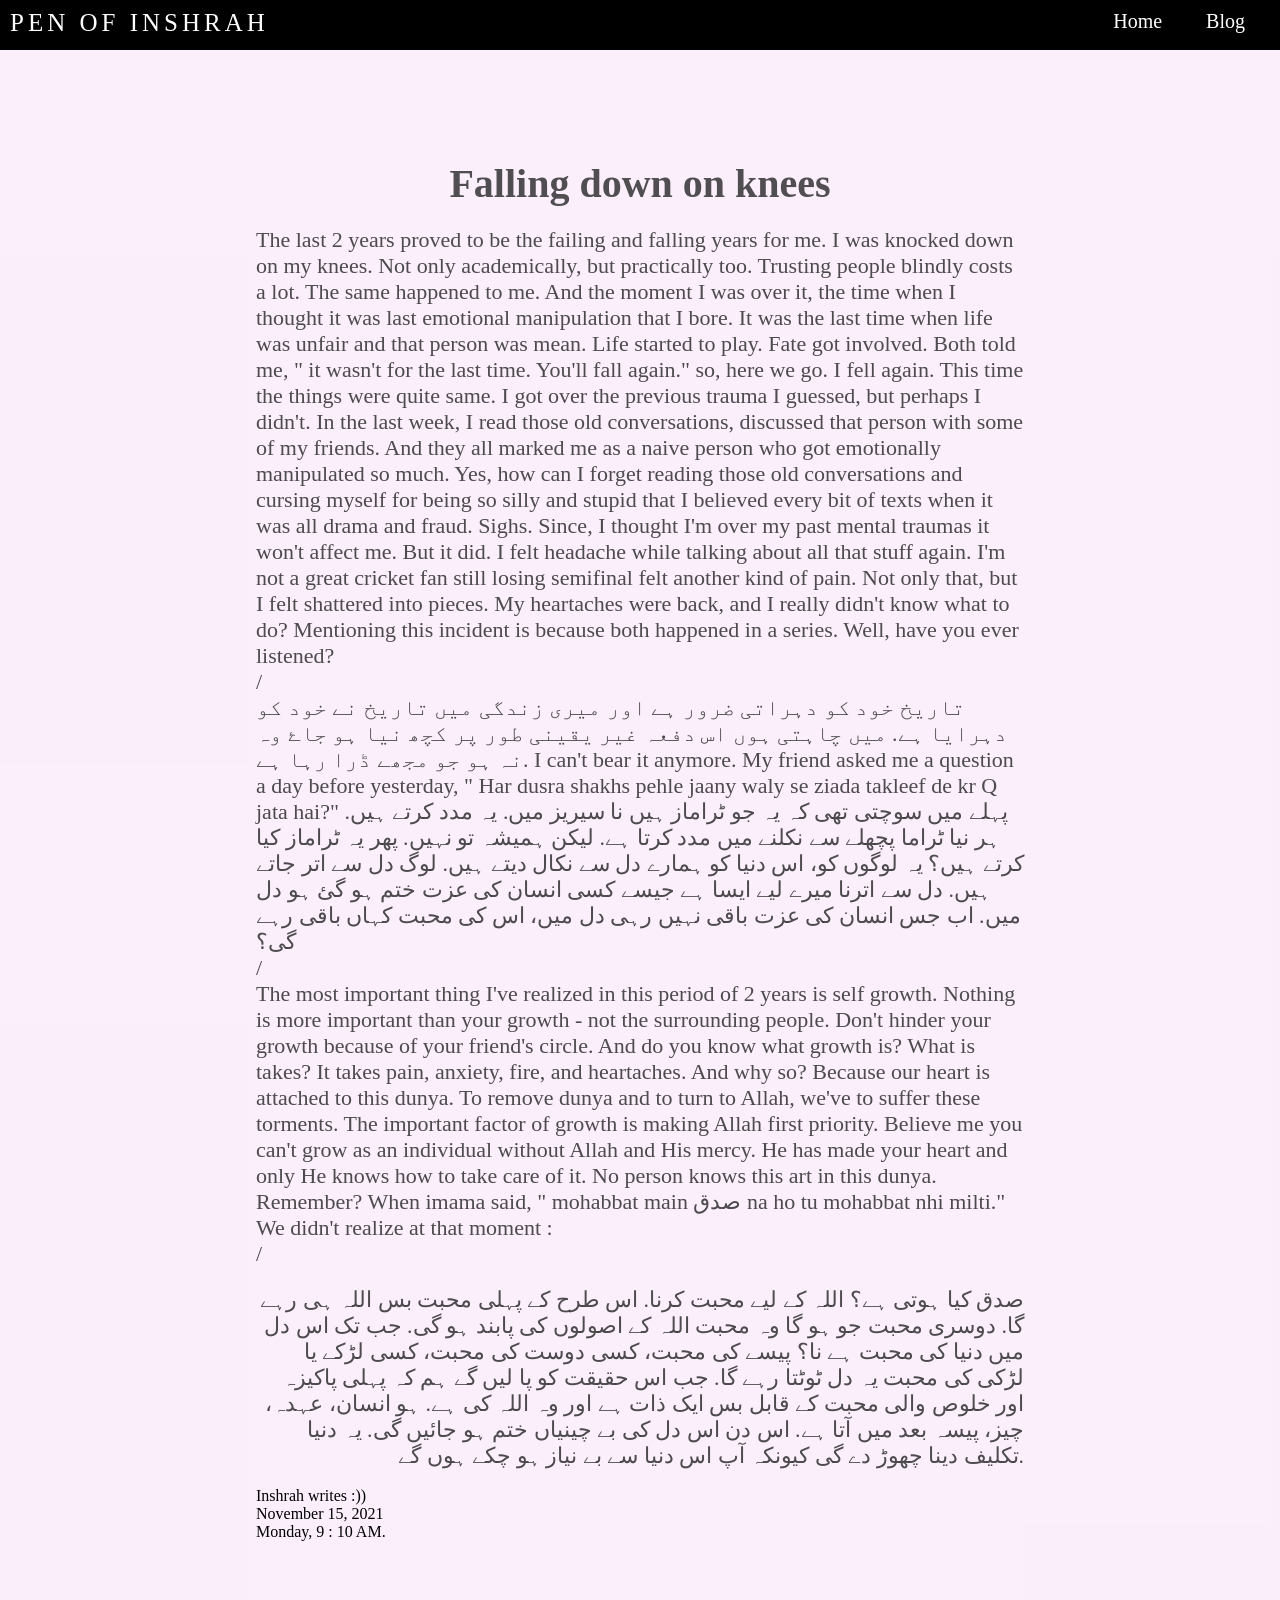
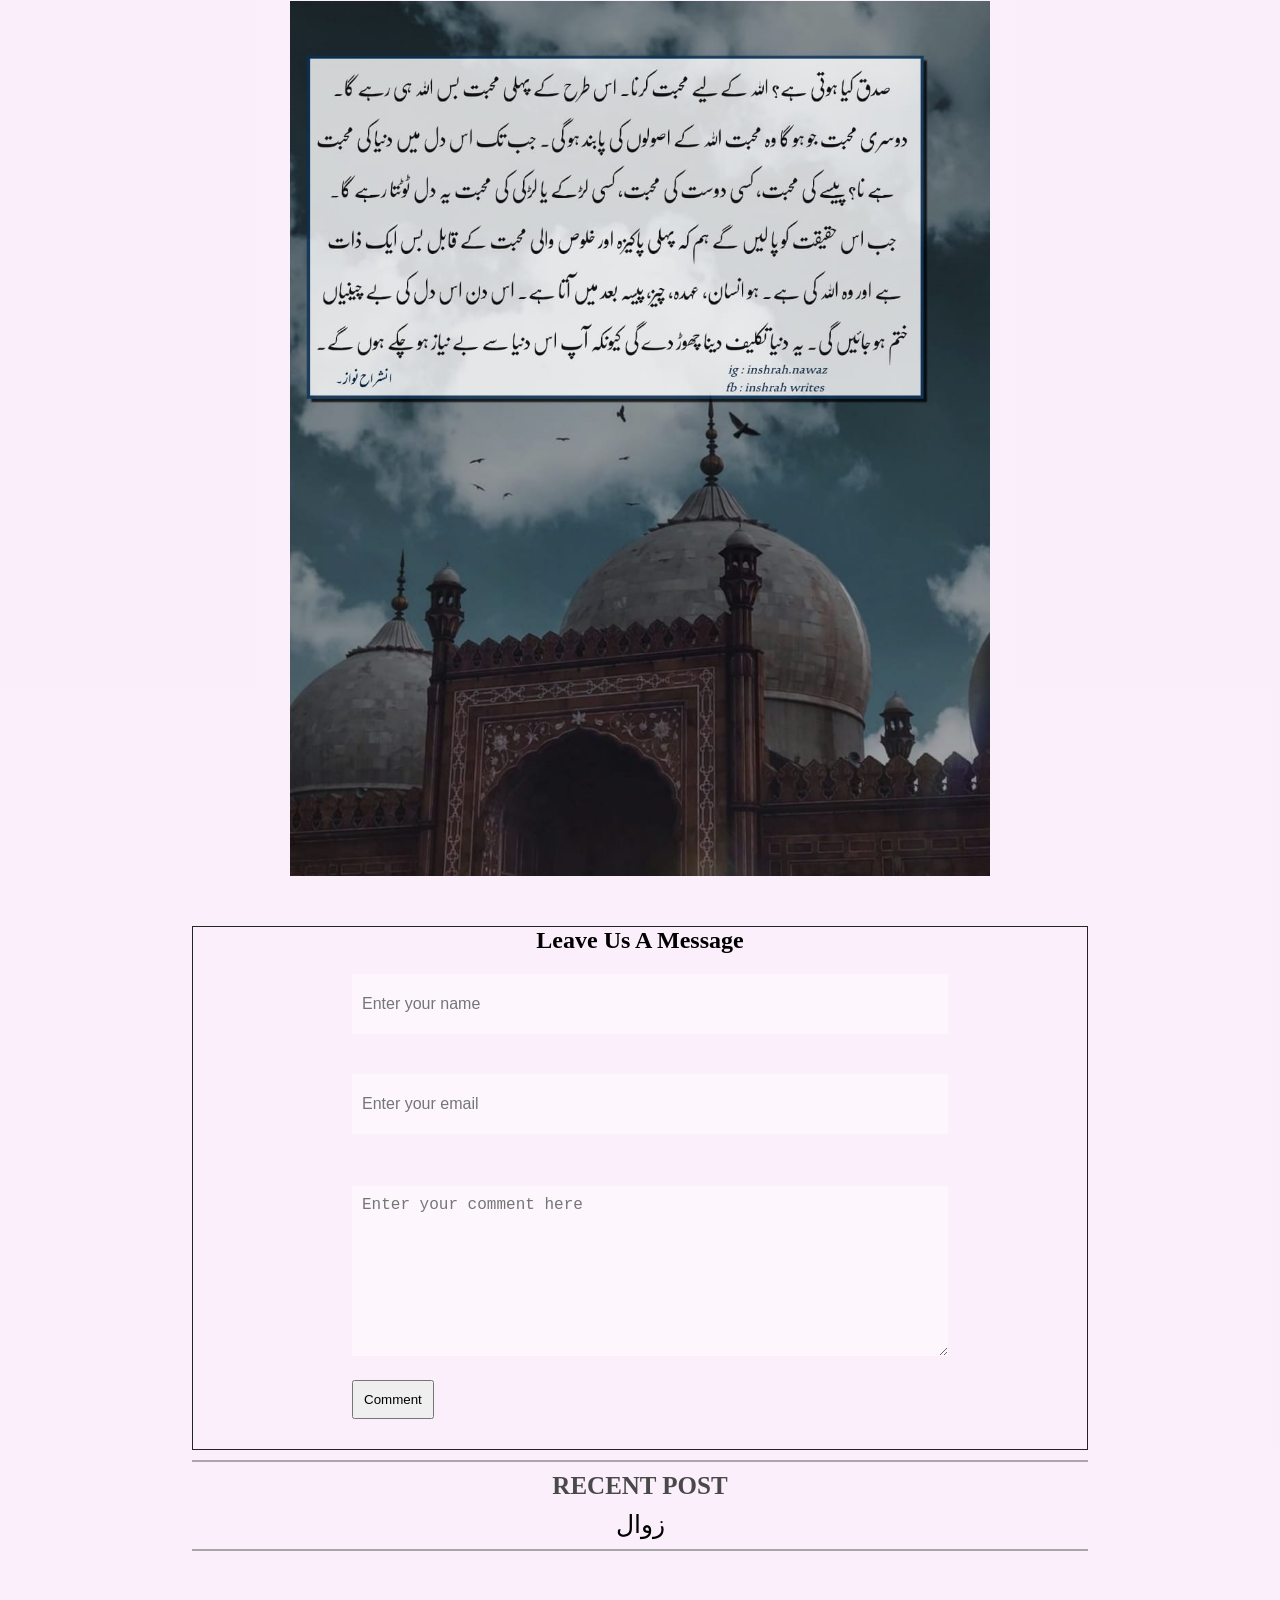
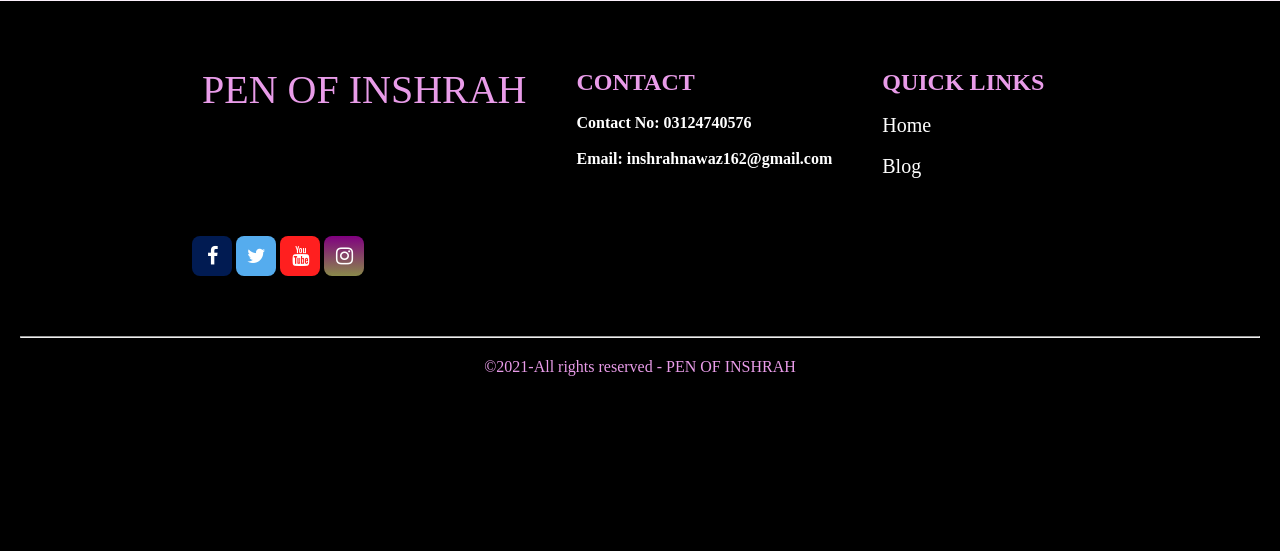
==== alfaz.html @ 0c7ae0ab "inshrah" ====
<!DOCTYPE html>
<html lang="en">
<head>
    <meta charset="UTF-8">
    <meta name="viewport" content="width=device-width, initial-scale=1.0">
    <link rel="stylesheet" href="alfaz.css">
    <link rel="stylesheet" href="https://cdnjs.cloudflare.com/ajax/libs/font-awesome/4.7.0/css/font-awesome.min.css">
    <title>Alfaz | PEN OF INSHRAH</title>
</head>
<body>
    <section class="header">
        <nav>
            <div class="header-text">
                PEN OF INSHRAH
            </div>
            
           
            <div class="navigation" id ="navigation">
                <div class="crosses" onclick="hidemenu()">
                    <div class="cross1"></div>
                    <div class="cross2"></div>
                </div>
                <ul>
                    <li><a href="home.html">Home</a></li>
                    <li><a href="blog.html">Blog</a></li>
                </ul>
            </div>
            <div class="menu" onclick="showmenu()">
                <div class="line1"></div>
                <div class="line2"></div>
                <div class="line3"></div>
            </div>
        </nav>
    </section>
    <section class="page">
        <h1>
            Falling down on knees
        </h1>
        <p>The last 2 years proved to be the failing and falling years for me. I was knocked down on my knees. Not only academically, but practically too. Trusting people blindly costs a lot. The same happened to me. And the moment I was over it, the time when I thought it was last emotional manipulation that I bore. It was the last time when life was unfair and that person was mean. Life started to play. Fate got involved. Both told me, " it wasn't for the last time. You'll fall again." so, here we go. I fell again. This time the things were quite same. I got over the previous trauma I guessed, but perhaps I didn't. In the last week, I read those old conversations, discussed that person with some of my friends. And they all marked me as a naive person who got emotionally manipulated so much. Yes, how can I forget reading those old conversations and cursing myself for being so silly and stupid that I believed every bit of texts when it was all drama and fraud. Sighs. Since, I thought I'm over my past mental traumas it won't affect me. But it did. I felt headache while talking about all that stuff again. I'm not a great cricket fan still losing semifinal felt another kind of pain. Not only that, but I felt shattered into pieces. My heartaches were back, and I really didn't know what to do? Mentioning this incident is because both happened in a series. Well, have you ever listened?
            <br>/<br>
            تاریخ خود کو دہراتی ضرور ہے اور میری زندگی میں تاریخ نے خود کو دہرایا ہے. میں چاہتی ہوں اس دفعہ غیر یقینی طور پر کچھ نیا ہو جاۓ وہ نہ ہو جو مجھے ڈرا رہا ہے. 
            I can't bear it anymore. 
            My friend asked me a question a day before yesterday, " Har dusra shakhs pehle jaany waly se ziada takleef de kr Q jata hai?" 
            
            پہلے میں سوچتی تھی کہ یہ جو ٹراماز ہیں نا سیریز میں. یہ مدد کرتے ہیں. ہر نیا ٹراما پچھلے سے نکلنے میں مدد کرتا ہے. لیکن ہمیشہ تو نہیں. پھر یہ ٹراماز کیا کرتے ہیں؟ یہ لوگوں کو، اس دنیا کو ہمارے دل سے نکال دیتے ہیں. لوگ دل سے اتر جاتے ہیں. دل سے اترنا میرے لیے ایسا ہے جیسے کسی انسان کی عزت ختم ہو گئ ہو دل میں. اب جس انسان کی عزت باقی نہیں رہی دل میں، اس کی محبت کہاں باقی رہے گی؟
           <br> /<br>
            The most important thing I've realized in this period of 2 years is self growth. Nothing is more important than your growth - not the surrounding people. Don't hinder your growth because of your friend's circle. And do you know what growth is? What is takes? It takes pain, anxiety, fire, and heartaches. And why so? Because our heart is attached to this dunya. To remove dunya and to turn to Allah, we've to suffer these torments. The important factor of growth is making Allah first priority. Believe me you can't grow as an individual without Allah and His mercy. He has made your heart and only He knows how to take care of it. No person knows this art in this dunya.
            Remember? When imama said, " mohabbat main صدق na ho tu mohabbat nhi milti." We didn't realize at that moment :
            <br> /<br>
            <div class="urdu" >
                صدق کیا ہوتی ہے؟ اللہ کے لیے محبت کرنا. اس طرح کے پہلی محبت بس اللہ ہی رہے گا. دوسری محبت جو ہو گا وہ محبت اللہ کے اصولوں کی پابند ہو گی. جب تک اس دل میں دنیا کی محبت ہے نا؟ پیسے کی محبت، کسی دوست کی محبت، کسی لڑکے یا لڑکی کی محبت یہ دل ٹوٹتا رہے گا. جب اس حقیقت کو پا لیں گے ہم کہ پہلی پاکیزہ اور خلوص والی محبت کے قابل بس ایک ذات ہے اور وہ اللہ کی ہے. ہو انسان، عہدہ، چیز، پیسہ بعد میں آتا ہے. اس دن اس دل کی بے چینیاں ختم ہو جائیں گی. یہ دنیا تکلیف دینا چھوڑ دے گی کیونکہ آپ اس دنیا سے بے نیاز ہو چکے ہوں گے. </div>
            <br>Inshrah writes :))
            <br>November 15, 2021
            <br>Monday, 9 : 10 AM.</p>
    </section>

    <div class="image">
        <img src="fdphoto.jpeg" alt="">
    </div>
    

    <section class="comment-system">
        <form id="comment-form">
            <h1>Leave Us A Message</h1>
            <input id="Name" type="text" placeholder="Enter your name">
            <br>
            <input type="email" id="Email" placeholder="Enter your email">
            <br>
            <textarea name="message" id="message" cols="50" rows="8" placeholder="Enter your comment here"></textarea>
            <br>
            <button id="btn" type="submit" onclick="sendmessage()">Comment</button>
        </form>

    </section>


    <section class="previous">
        <h3>
                RECENT POST
        </h3>
        <a href="zawal.html">زوال</a>
    </section>
    <section class="footer">
        <div class="footer-content">
            <div class="footer-text">
                PEN OF INSHRAH
            </div>
            <div class="contact-info">
                <br>
                <h1>CONTACT</h1>
                <br>
                <h4>Contact No: 03124740576</h4>
                <br>
                <h4>Email: inshrahnawaz162@gmail.com</h4>
            </div>
            <div class="quick-links">
                <br>
                <h1>QUICK LINKS</h1>
                <br>
                <li><a href="home.html">Home</a></li>
                <br>
                <li><a href="blog.html">Blog</a></li>
                <br>
            </div>
            
            
            <br>
        </div>
        <div class="additional">
            
            <div class="icons">
                <a href="https://www.facebook.com/Inshrah-Writes-156242538369559" class="fa fa-facebook"></a>
                <a href="https://twitter.com/inshrah_nawaz?t=kQ4ycK9DwphTvrOeCjHNRw&s=09" class="fa fa-twitter"></a>
                <a href="https://youtube.com/channel/UCJiK2KJ8vUt_doEBZSEPWDw" class="fa fa-youtube"></a>
                <a href="https://instagram.com/inshrah.nawaz?utm_medium=copy_link" class="fa fa-instagram"></a>
            </div>
            <div class="copy">
            <hr>
                <p>&copy2021-All rights reserved - PEN OF INSHRAH</p>
            </div>
        </div>
    </section>
    <script>
        
        var navigation = document.getElementById("navigation");
        function showmenu(){
            navigation.style.right="0px";
        }
        function hidemenu(){
            // navigation.style.display="none";
            navigation.style.right="-300px";
        }
    </script>
</body>
</html>
---- alfaz.css ----
*{
    margin:0;
    padding:0;
}
.header{
    position: relative;
    width:100vw;
    height:100px;
}
body,html{
    width:100%;
    overflow-x: hidden;
    background-color:rgba(245, 214, 245, 0.233);
}
nav{
    display: flex;
    width:100%;
    height: 50px;
    background-color:black;
    justify-content:space-between;
}
nav li{
    list-style:none;
    padding-top: 10px;
    display: inline-block;
}
.navigation a{
    font-size: 20px;
    margin-right:30px;
    color:white;
    text-decoration: none;
    padding:5px;
    transition: all 1s;
}

.header-text{
    color:white;
    font-size:25px;
    letter-spacing: 4px;
    margin-top: 9px;
    margin-left:10px;
}
.navigation a:hover{
    color:#e99ce9;
    text-shadow: 0 0 5px rgb(252, 2, 252);

}


.crosses,
.menu{
    display: none;
}
.line1,
.line2,
.line3,
.cross1,
.cross2{
    width:26px;
    height:2px;
    margin:6px 0;
    background-color: white;
}


.cross1 {
    transform: rotate(-45deg) translate(-5px, 3px);
}
.cross2{
    transform: rotate(45deg) translate(-2px, -1px);
}

@media only screen and (max-width:515px)
{
    .header-text{
        font-size:20px;
    }
    .crosses,
    .menu{
        display:block;
    }
    .crosses{
        margin:20px;
    }
    .navigation li{
        display: block;
        padding:20px;
    }
    .navigation{
        width:200px;
        height: 100vh;
        position: absolute;
        top:0;
        right:-200px;
        background-image: linear-gradient(black,purple);
        z-index: 2;
        transition:all 1s;
    }
    .menu{
        position: absolute;
        top:5px;
        right:10px;
    }
}
.page{
    width:60%;
    margin:auto;
    margin-top:60px;
    word-break:keep-all;
    margin-bottom:60px;
    text-align: left;
}
.page h1{
    text-align: center;
    color:rgba(44, 44, 44, 0.822);

    font-size: 40px;
}
.page p{
    margin-top:20px;
    font-size: 22px;
    color:rgba(44, 44, 44, 0.842);

}
.page .urdu{
    text-align: right;
    margin-top:20px;
    font-size: 22px;
    color:rgba(44, 44, 44, 0.842);
}
@media only screen and (max-width:660px)
{
    .page h1{
        font-size: 28px;
    }
    .page p{
        font-size: 19px;
    }
}
@media only screen and (max-width:430px)
{
    .page{
        width:73%;
    }
    .page h1{
        font-size: 22px;
    }
    .page p{
        font-size: 17px;
    }
}
.previous{
    color:rgb(73, 73, 73);
    width:70%;
    border-top:2px solid rgba(128, 128, 128, 0.658);
    border-bottom:2px solid rgba(128, 128, 128, 0.658);
    margin:auto;
    margin-top:10px;
    margin-bottom:50px;
    padding-bottom: 10px;
    text-align: center;
}
.previous h3{
    padding-top:10px;
    margin-bottom:10px;
    font-size: 25px;
}
.previous a{
    margin-bottom:10px;
    padding-bottom:10px;
    color:black;
    text-decoration: none;
    font-size:25px;
    transition: all 1s;
}

.previous a:hover{
    text-shadow: 0 0 5px purple;
}

.footer{
    width:100vw;
    height:500px;
    background-color: black;
    padding-top:50px;
}
.footer-content{
    width:70%;
    margin:auto;
    /* display:grid;
    grid-template-columns: repeat(auto-fit, minmax(200px,1fr)); */
    display: flex;
    flex-wrap: wrap;

}
.contact-info{
    margin-left:10px;
    margin-right: 40px;
}
.quick-links{
    margin-left:10px;
    margin-right: 40px;
}
.contact-info h1{
    color:#e99ce9;
}
.contact-info h4{
    color:white;
}
.quick-links h1{
    color:#e99ce9;
}

.quick-links h4{
    color:white;
}

.quick-links a{
    text-decoration: none;
    color:white;
    transition: color 1s;

}
.quick-links a:hover{
    color: #e99ce9;
    text-shadow: 0 0 5px rgb(252, 2, 252);
}
.quick-links li{
    list-style: none;
}
.fa {
    padding: 10px;
    font-size: 30px;
    width: 20px;
    text-align: center;
    text-decoration: none;
    border-radius:8px;
  }
  
  .fa:hover {
    opacity: 0.7;
  }
  .fa-facebook {
    background: #011b52;
    color: white;
  }
  
  .fa-twitter {
    background: #55ACEE;
    color: white;
  }
  .fa-youtube {
    background: #ff1f1f;
    color: white;
  }
  .fa-instagram{
    background-image: linear-gradient(to top, rgba(250, 250, 135, 0.548), purple);
    color: white;
  }
.icons{
    width:70%;
    margin:auto;
    margin-top: 40px;
    margin-bottom: 40px;
}
.footer-text{
    text-align: center;
    color:#e99ce9;
    margin-top:15px;
    margin-bottom: 20px;
    font-size: 40px;
    margin-left:10px;
    margin-right: 40px;

}

@media only screen and (max-width:850px){
    .footer{
        height: 530px;
    }
}
.copy{
    color:#e99ce9;
    text-align: center;
    padding:20px;
}
.copy p{
    margin-top:20px;
}
@media only screen and (max-width:710px){
    .footer{
        height: 670px;
    }
}

@media only screen and (max-width:360px){
    .footer{
        height:640px;
    }
}
.footer a{
    font-size: 20px;
}


.image{
    display:flex;
    justify-content: center;
    align-items: center;
    margin-bottom: 50px;
}
img{
    width:700px;

    margin:auto;
}
@media only screen and (max-width:850px){
    img{
        width:500px;
    }
}
@media only screen and (max-width:630px){
    img{
        width:380px;
    }
}

@media only screen and (max-width:435px){
    img{
        width:300px;
    }
}







.comment-system{
    display:flex;
    justify-content: center;
    align-items: center;
    border:1px solid rgb(37, 37, 37);
    box-sizing: border-box;
    width:70%;
    margin: auto;
}
#comment-form{
    width:45vw;
    
    box-sizing: border-box;

}
#comment-form h1{
    text-align: center;
}
#Name,
#Email{
    padding:10px;
    width:45vw;
    height: 40px;
    margin-top: 20px;
    margin-bottom:20px;
    background-color:rgba(255, 255, 255, 0.486);
    border: none;
    font-size: 16px;

}
#message{
    padding:10px;
    width:45vw;
    height: 150px;
    margin-top: 32px;
    background-color:rgba(255, 255, 255, 0.486);
    border: none;
    margin-bottom:20px;
    font-size: 16px;
}

.lable{
    margin-right: 20px;
    margin-left: 20px;
}
.lable1{
    margin-right: 20px;
    margin-left: 20px;
    position: absolute;
}
#btn{
    margin-bottom: 30px;
    padding:10px;
}
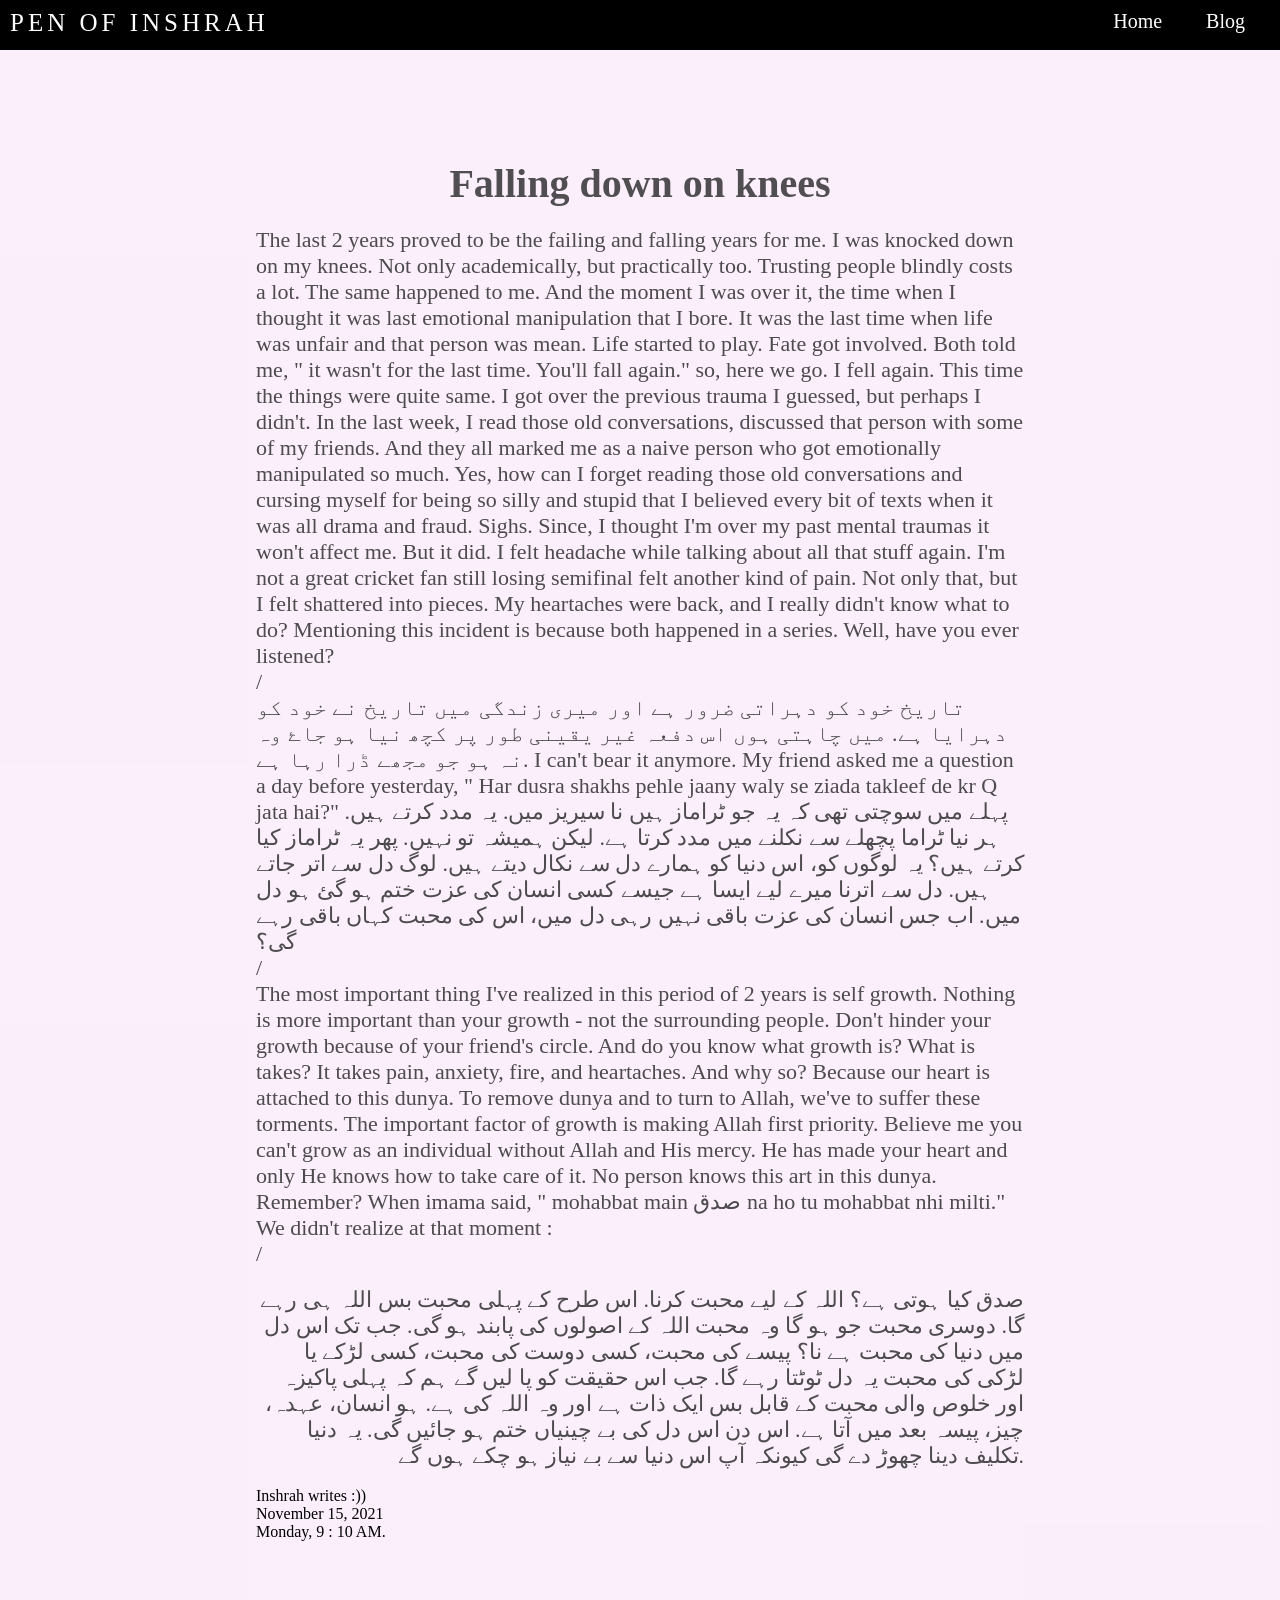
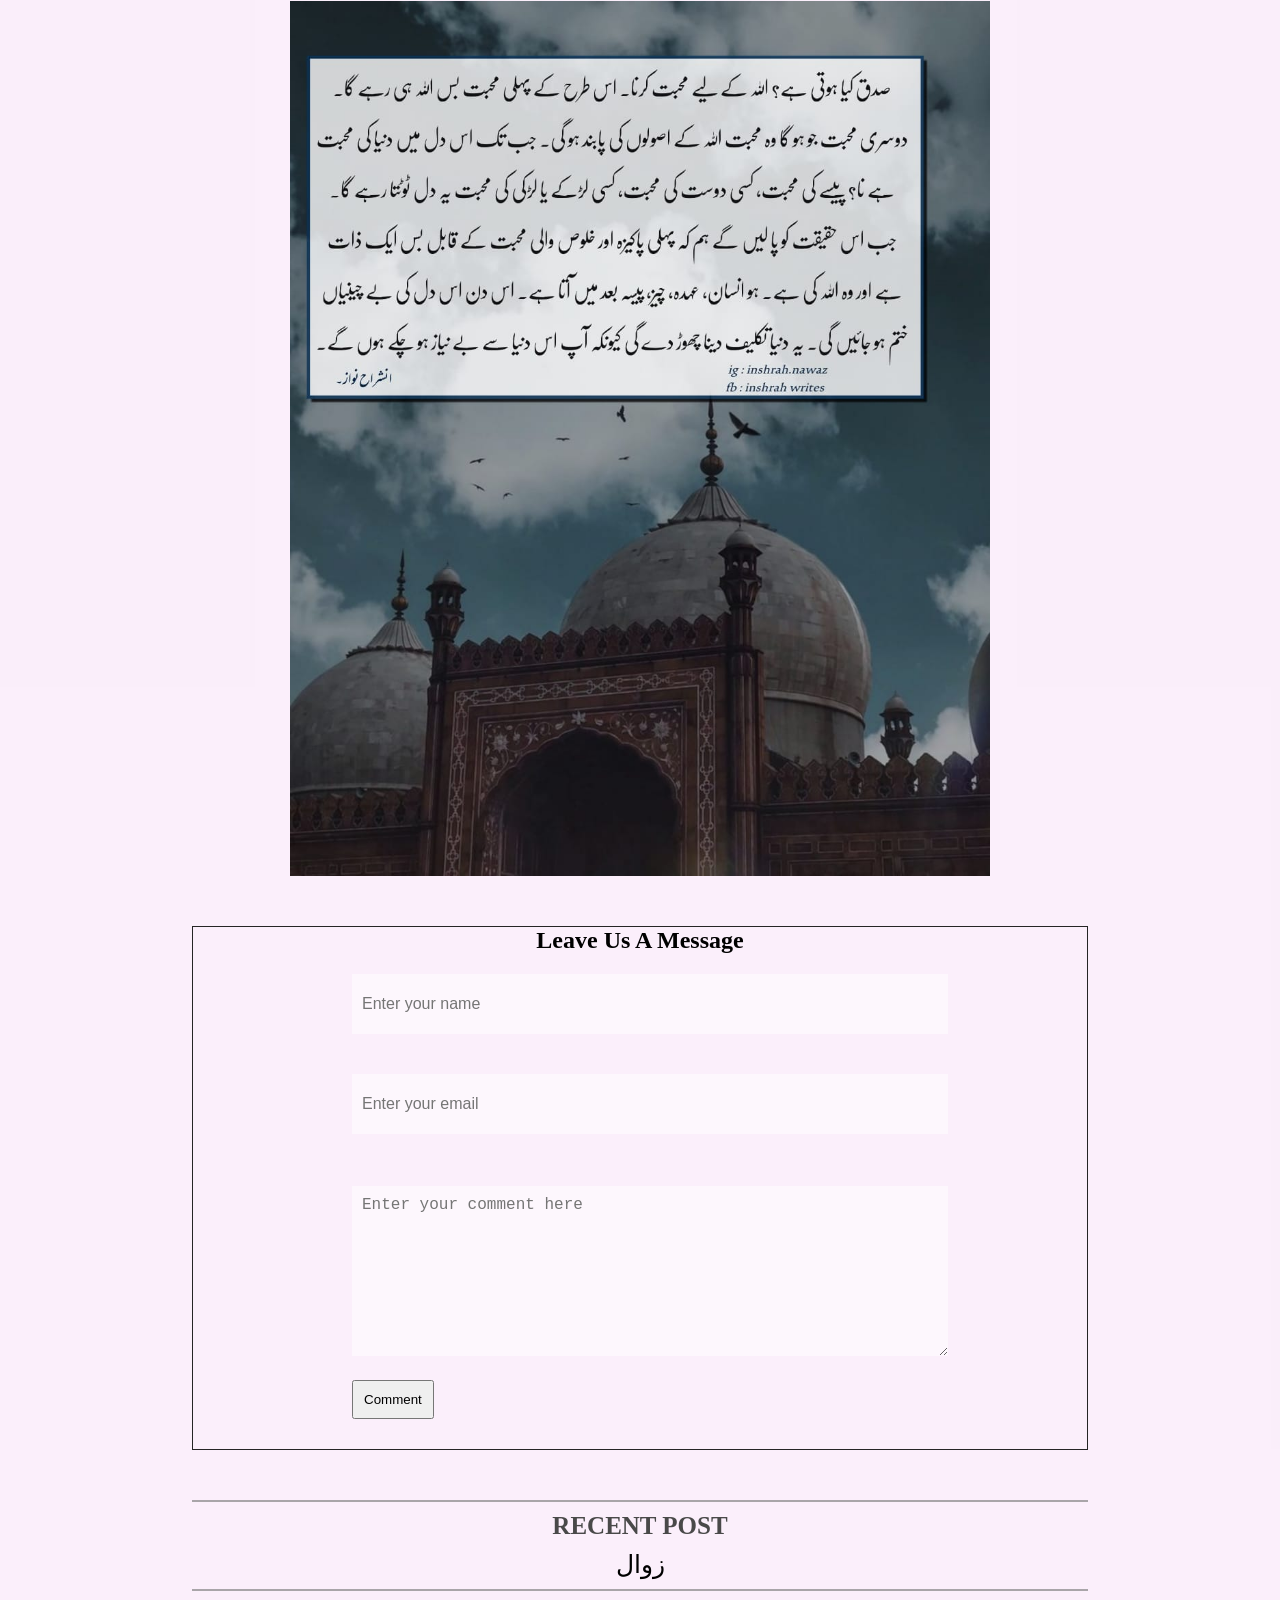
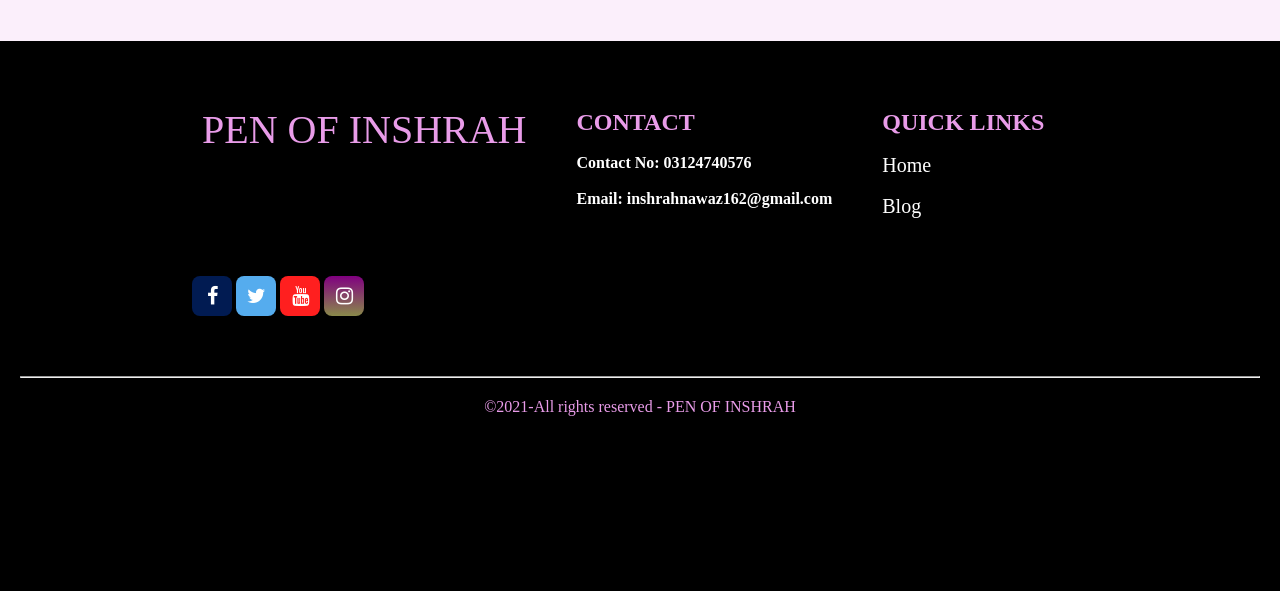
==== commit 665e3f76: "pen of inshrah" ====
--- a/alfaz.html
+++ b/alfaz.html
@@ -3,7 +3,7 @@
 <head>
     <meta charset="UTF-8">
     <meta name="viewport" content="width=device-width, initial-scale=1.0">
-    <link rel="stylesheet" href="alfaz.css">
+    <link rel="stylesheet" href="css/alfaz.css">
     <link rel="stylesheet" href="https://cdnjs.cloudflare.com/ajax/libs/font-awesome/4.7.0/css/font-awesome.min.css">
     <title>Alfaz | PEN OF INSHRAH</title>
 </head>
@@ -21,7 +21,7 @@
                     <div class="cross2"></div>
                 </div>
                 <ul>
-                    <li><a href="home.html">Home</a></li>
+                    <li><a href="index.html">Home</a></li>
                     <li><a href="blog.html">Blog</a></li>
                 </ul>
             </div>
@@ -55,7 +55,7 @@
     </section>
 
     <div class="image">
-        <img src="fdphoto.jpeg" alt="">
+        <img src="images/fdphoto.jpeg" alt="">
     </div>
     
 
@@ -97,7 +97,7 @@
                 <br>
                 <h1>QUICK LINKS</h1>
                 <br>
-                <li><a href="home.html">Home</a></li>
+                <li><a href="index.html">Home</a></li>
                 <br>
                 <li><a href="blog.html">Blog</a></li>
                 <br>
--- a/css/alfaz.css
+++ b/css/alfaz.css
@@ -0,0 +1,395 @@
+*{
+    margin:0;
+    padding:0;
+}
+.header{
+    position: relative;
+    width:100vw;
+    height:100px;
+}
+body,html{
+    width:100%;
+    overflow-x: hidden;
+    background-color:rgba(245, 214, 245, 0.233);
+}
+nav{
+    display: flex;
+    width:100%;
+    height: 50px;
+    background-color:black;
+    justify-content:space-between;
+}
+nav li{
+    list-style:none;
+    padding-top: 10px;
+    display: inline-block;
+}
+.navigation a{
+    font-size: 20px;
+    margin-right:30px;
+    color:white;
+    text-decoration: none;
+    padding:5px;
+    transition: all 1s;
+}
+
+.header-text{
+    color:white;
+    font-size:25px;
+    letter-spacing: 4px;
+    margin-top: 9px;
+    margin-left:10px;
+}
+.navigation a:hover{
+    color:#e99ce9;
+    text-shadow: 0 0 5px rgb(252, 2, 252);
+
+}
+
+
+.crosses,
+.menu{
+    display: none;
+}
+.line1,
+.line2,
+.line3,
+.cross1,
+.cross2{
+    width:26px;
+    height:2px;
+    margin:6px 0;
+    background-color: white;
+}
+
+
+.cross1 {
+    transform: rotate(-45deg) translate(-5px, 3px);
+}
+.cross2{
+    transform: rotate(45deg) translate(-2px, -1px);
+}
+
+@media only screen and (max-width:515px)
+{
+    .header-text{
+        font-size:20px;
+    }
+    .crosses,
+    .menu{
+        display:block;
+    }
+    .crosses{
+        margin:20px;
+    }
+    .navigation li{
+        display: block;
+        padding:20px;
+    }
+    .navigation{
+        width:200px;
+        height: 100vh;
+        position: absolute;
+        top:0;
+        right:-200px;
+        background-image: linear-gradient(black,purple);
+        z-index: 2;
+        transition:all 1s;
+    }
+    .menu{
+        position: absolute;
+        top:5px;
+        right:10px;
+    }
+}
+.page{
+    width:60%;
+    margin:auto;
+    margin-top:60px;
+    word-break:keep-all;
+    margin-bottom:60px;
+    text-align: left;
+}
+.page h1{
+    text-align: center;
+    color:rgba(44, 44, 44, 0.822);
+
+    font-size: 40px;
+}
+.page p{
+    margin-top:20px;
+    font-size: 22px;
+    color:rgba(44, 44, 44, 0.842);
+
+}
+.page .urdu{
+    text-align: right;
+    margin-top:20px;
+    font-size: 22px;
+    color:rgba(44, 44, 44, 0.842);
+}
+@media only screen and (max-width:660px)
+{
+    .page h1{
+        font-size: 28px;
+    }
+    .page p{
+        font-size: 19px;
+    }
+}
+@media only screen and (max-width:430px)
+{
+    .page{
+        width:73%;
+    }
+    .page h1{
+        font-size: 22px;
+    }
+    .page p{
+        font-size: 17px;
+    }
+}
+.previous{
+    color:rgb(73, 73, 73);
+    width:70%;
+    border-top:2px solid rgba(128, 128, 128, 0.658);
+    border-bottom:2px solid rgba(128, 128, 128, 0.658);
+    margin:auto;
+    margin-top:10px;
+    margin-bottom:50px;
+    padding-bottom: 10px;
+    text-align: center;
+}
+.previous h3{
+    padding-top:10px;
+    margin-bottom:10px;
+    font-size: 25px;
+}
+.previous a{
+    margin-bottom:10px;
+    padding-bottom:10px;
+    color:black;
+    text-decoration: none;
+    font-size:25px;
+    transition: all 1s;
+}
+
+.previous a:hover{
+    text-shadow: 0 0 5px purple;
+}
+
+.footer{
+    width:100vw;
+    height:500px;
+    background-color: black;
+    padding-top:50px;
+}
+.footer-content{
+    width:70%;
+    margin:auto;
+    /* display:grid;
+    grid-template-columns: repeat(auto-fit, minmax(200px,1fr)); */
+    display: flex;
+    flex-wrap: wrap;
+
+}
+.contact-info{
+    margin-left:10px;
+    margin-right: 40px;
+}
+.quick-links{
+    margin-left:10px;
+    margin-right: 40px;
+}
+.contact-info h1{
+    color:#e99ce9;
+}
+.contact-info h4{
+    color:white;
+}
+.quick-links h1{
+    color:#e99ce9;
+}
+
+.quick-links h4{
+    color:white;
+}
+
+.quick-links a{
+    text-decoration: none;
+    color:white;
+    transition: color 1s;
+
+}
+.quick-links a:hover{
+    color: #e99ce9;
+    text-shadow: 0 0 5px rgb(252, 2, 252);
+}
+.quick-links li{
+    list-style: none;
+}
+.fa {
+    padding: 10px;
+    font-size: 30px;
+    width: 20px;
+    text-align: center;
+    text-decoration: none;
+    border-radius:8px;
+  }
+  
+  .fa:hover {
+    opacity: 0.7;
+  }
+  .fa-facebook {
+    background: #011b52;
+    color: white;
+  }
+  
+  .fa-twitter {
+    background: #55ACEE;
+    color: white;
+  }
+  .fa-youtube {
+    background: #ff1f1f;
+    color: white;
+  }
+  .fa-instagram{
+    background-image: linear-gradient(to top, rgba(250, 250, 135, 0.548), purple);
+    color: white;
+  }
+.icons{
+    width:70%;
+    margin:auto;
+    margin-top: 40px;
+    margin-bottom: 40px;
+}
+.footer-text{
+    text-align: center;
+    color:#e99ce9;
+    margin-top:15px;
+    margin-bottom: 20px;
+    font-size: 40px;
+    margin-left:10px;
+    margin-right: 40px;
+
+}
+
+@media only screen and (max-width:850px){
+    .footer{
+        height: 530px;
+    }
+}
+.copy{
+    color:#e99ce9;
+    text-align: center;
+    padding:20px;
+}
+.copy p{
+    margin-top:20px;
+}
+@media only screen and (max-width:710px){
+    .footer{
+        height: 670px;
+    }
+}
+
+@media only screen and (max-width:360px){
+    .footer{
+        height:640px;
+    }
+}
+.footer a{
+    font-size: 20px;
+}
+
+
+.image{
+    display:flex;
+    justify-content: center;
+    align-items: center;
+    margin-bottom: 50px;
+}
+img{
+    width:700px;
+
+    margin:auto;
+}
+@media only screen and (max-width:850px){
+    img{
+        width:500px;
+    }
+}
+@media only screen and (max-width:630px){
+    img{
+        width:380px;
+    }
+}
+
+@media only screen and (max-width:435px){
+    img{
+        width:300px;
+    }
+}
+
+
+
+
+
+
+
+.comment-system{
+    display:flex;
+    justify-content: center;
+    align-items: center;
+    border:1px solid rgb(37, 37, 37);
+    box-sizing: border-box;
+    width:70%;
+    margin: auto;
+    margin-top:50px;
+    margin-bottom:50px;
+}
+#comment-form{
+    width:45vw;
+    
+    box-sizing: border-box;
+
+}
+#comment-form h1{
+    text-align: center;
+}
+#Name,
+#Email{
+    padding:10px;
+    width:45vw;
+    height: 40px;
+    margin-top: 20px;
+    margin-bottom:20px;
+    background-color:rgba(255, 255, 255, 0.486);
+    border: none;
+    font-size: 16px;
+
+}
+#message{
+    padding:10px;
+    width:45vw;
+    height: 150px;
+    margin-top: 32px;
+    background-color:rgba(255, 255, 255, 0.486);
+    border: none;
+    margin-bottom:20px;
+    font-size: 16px;
+}
+
+.lable{
+    margin-right: 20px;
+    margin-left: 20px;
+}
+.lable1{
+    margin-right: 20px;
+    margin-left: 20px;
+    position: absolute;
+}
+#btn{
+    margin-bottom: 30px;
+    padding:10px;
+}
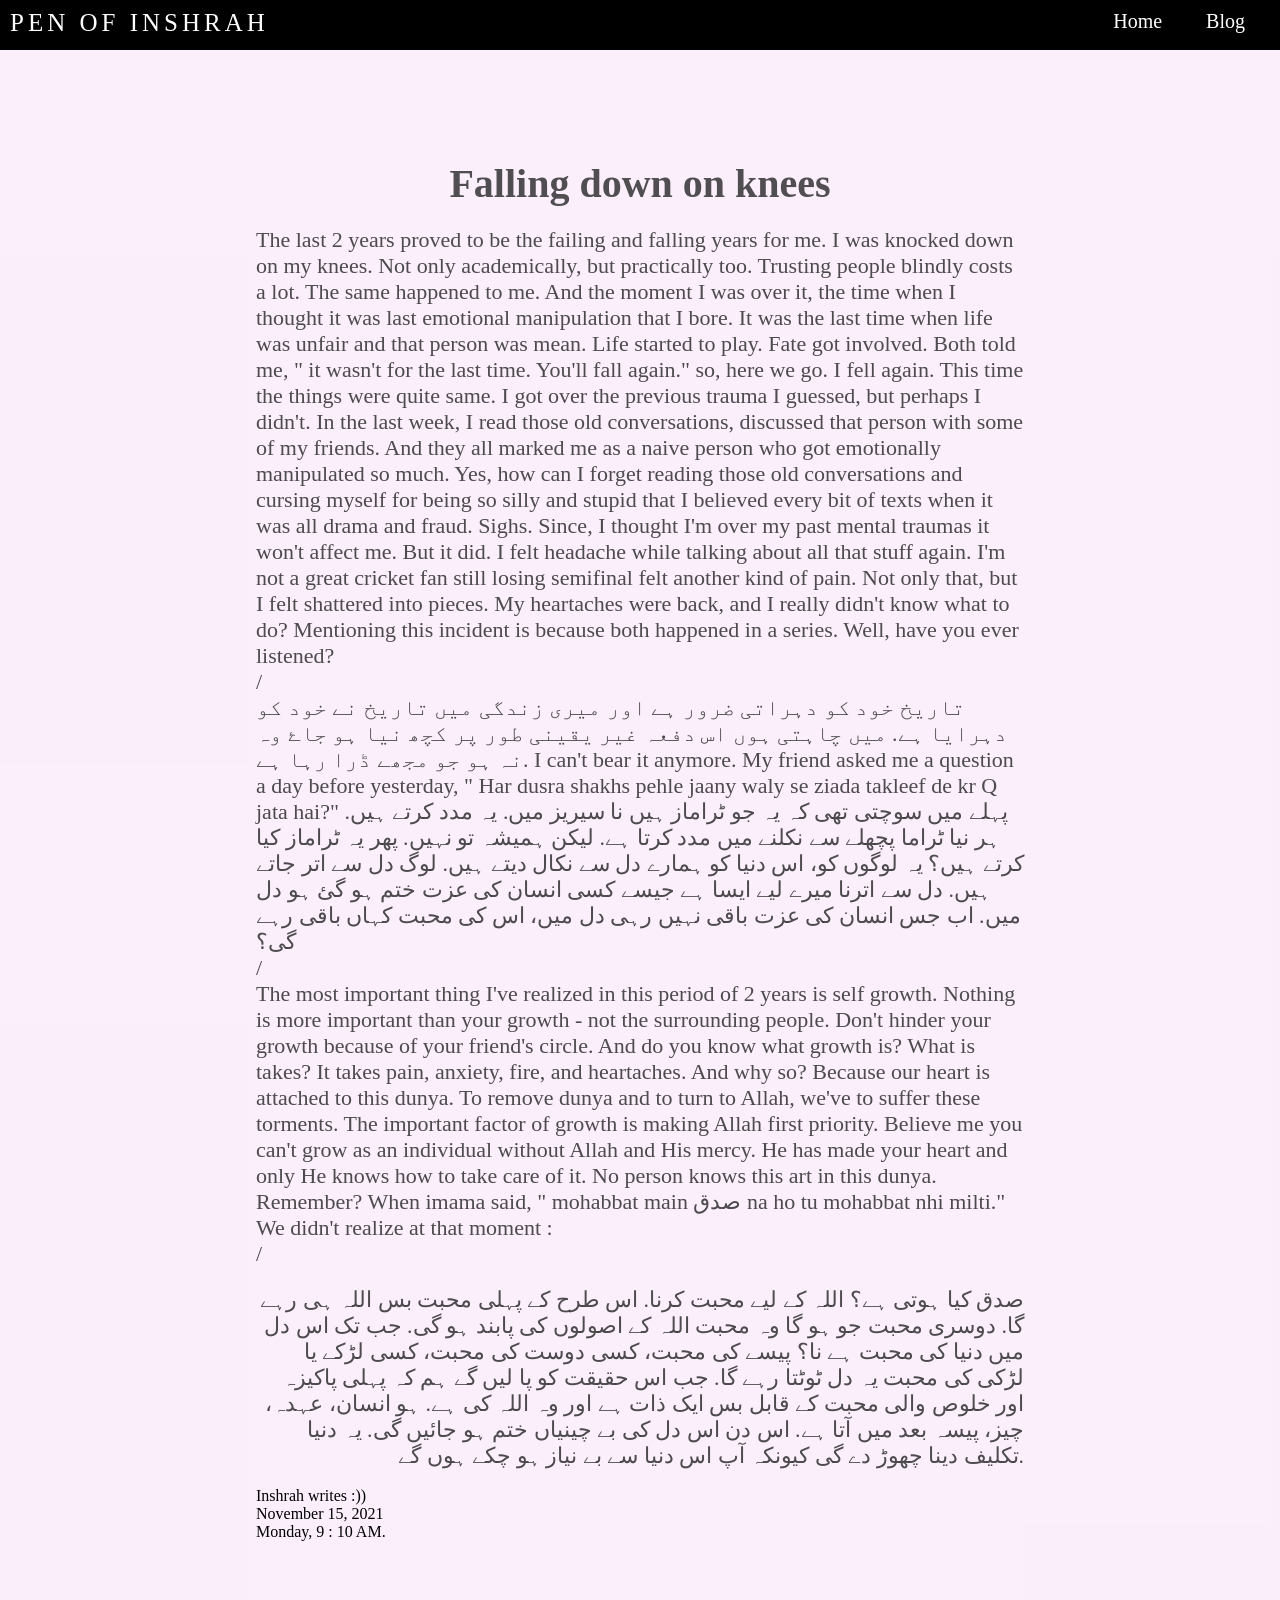
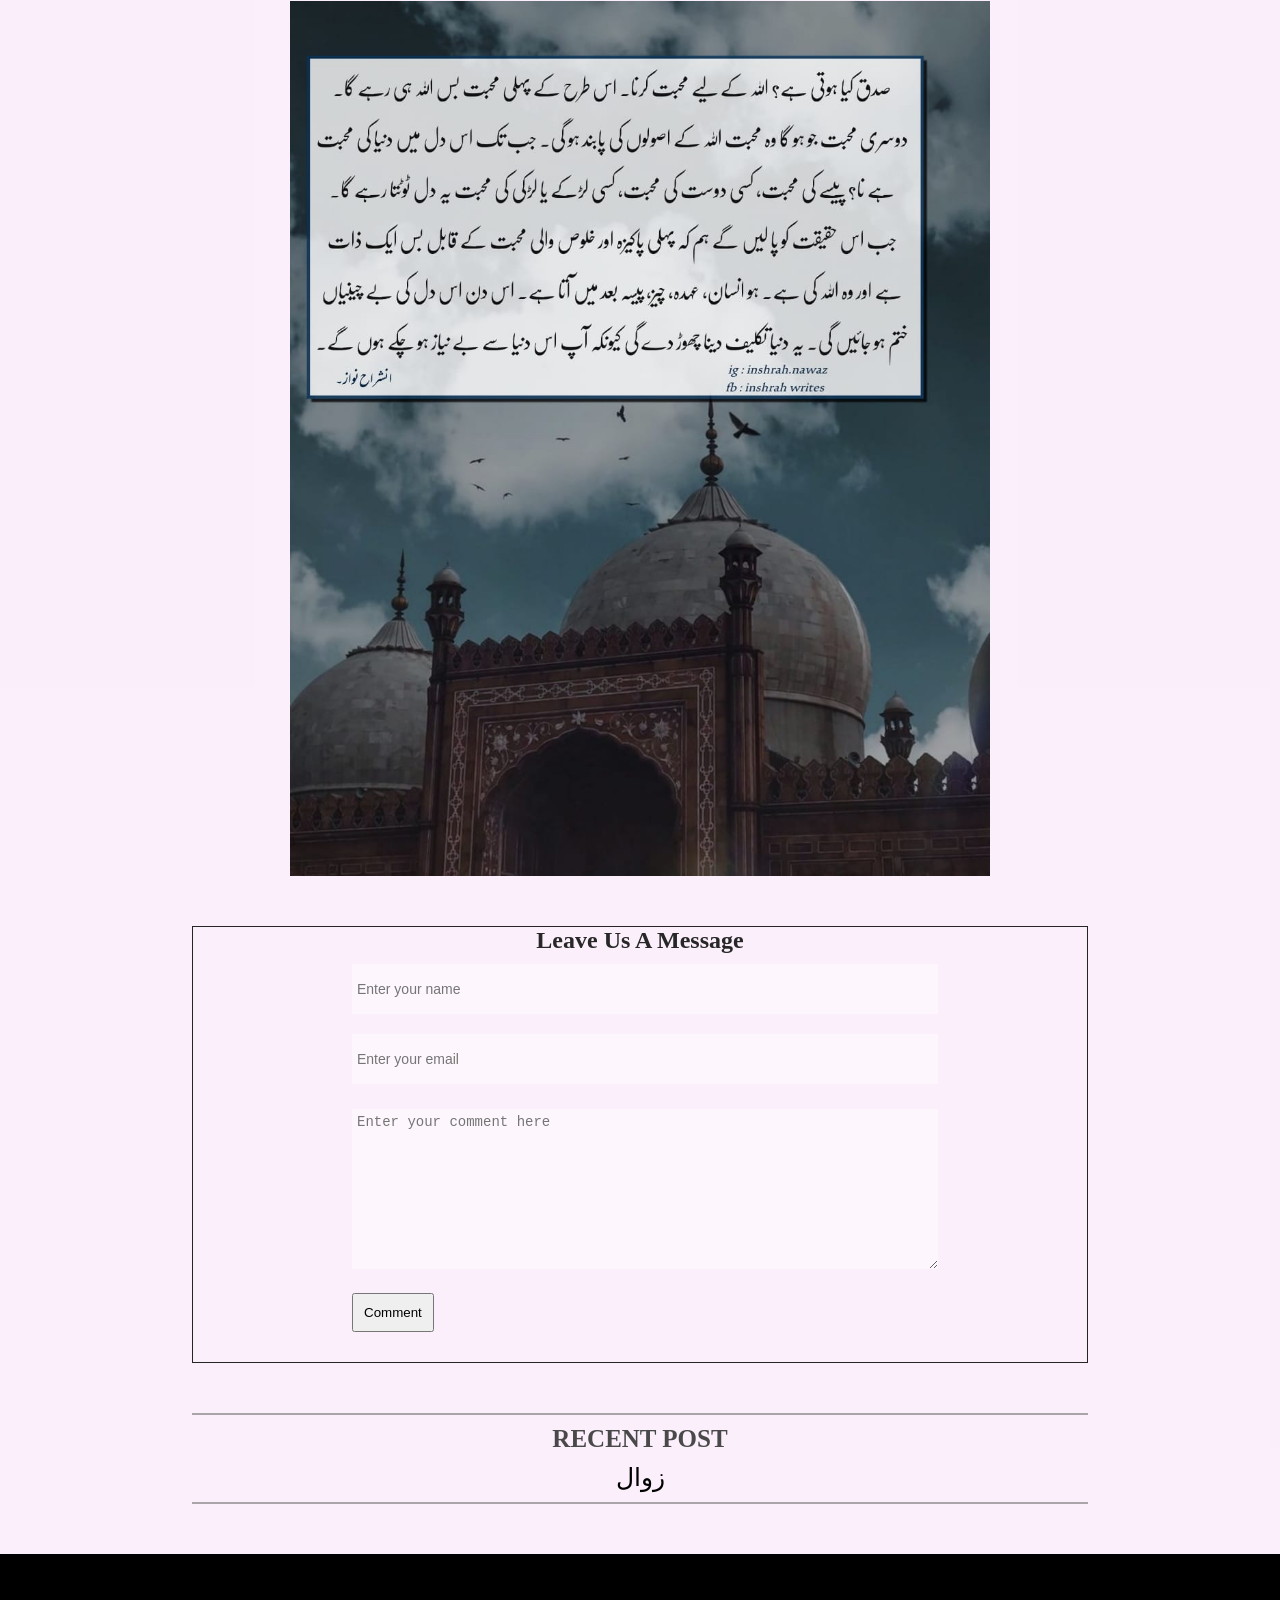
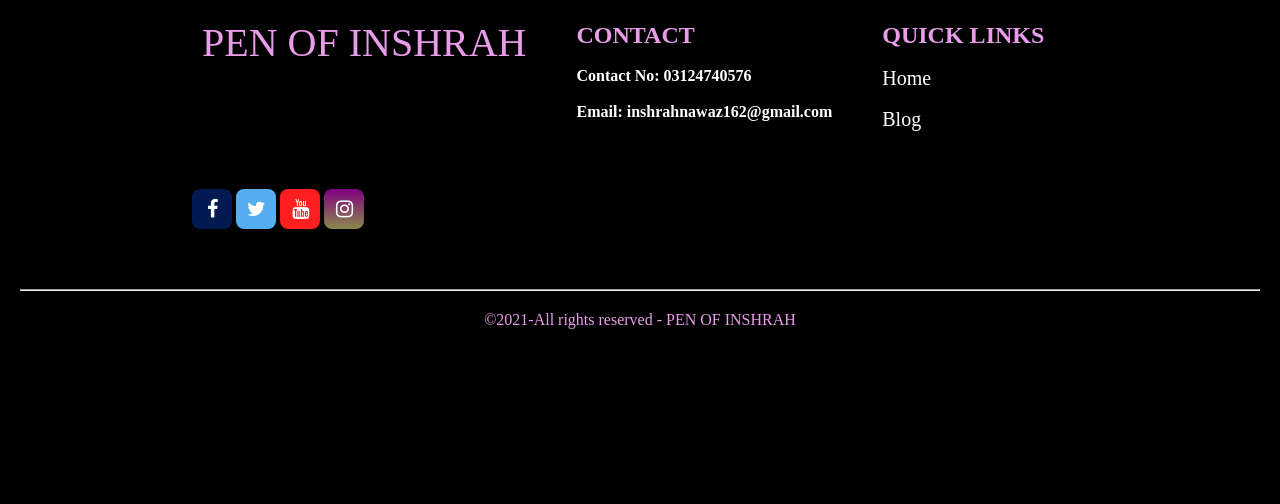
==== commit 485b1d1e: "pen of inshrah" ====
--- a/alfaz.html
+++ b/alfaz.html
@@ -5,7 +5,7 @@
     <meta name="viewport" content="width=device-width, initial-scale=1.0">
     <link rel="stylesheet" href="css/alfaz.css">
     <link rel="stylesheet" href="https://cdnjs.cloudflare.com/ajax/libs/font-awesome/4.7.0/css/font-awesome.min.css">
-    <title>Alfaz | PEN OF INSHRAH</title>
+    <title>Falling down on knees | PEN OF INSHRAH</title>
 </head>
 <body>
     <section class="header">
--- a/css/alfaz.css
+++ b/css/alfaz.css
@@ -356,28 +356,29 @@
 }
 #comment-form h1{
     text-align: center;
+    color: rgb(39, 39, 39);
 }
 #Name,
 #Email{
-    padding:10px;
+    padding:5px;
     width:45vw;
     height: 40px;
-    margin-top: 20px;
-    margin-bottom:20px;
+    margin-top: 10px;
+    margin-bottom:10px;
     background-color:rgba(255, 255, 255, 0.486);
     border: none;
-    font-size: 16px;
+    font-size: 14px;
 
 }
 #message{
-    padding:10px;
+    padding:5px;
     width:45vw;
     height: 150px;
-    margin-top: 32px;
+    margin-top: 15px;
     background-color:rgba(255, 255, 255, 0.486);
     border: none;
     margin-bottom:20px;
-    font-size: 16px;
+    font-size: 14px;
 }
 
 .lable{
@@ -392,4 +393,39 @@
 #btn{
     margin-bottom: 30px;
     padding:10px;
+}
+@media only screen and (max-width:450px)
+{
+    #Name,#messsage,#Email{
+        font-size: 11px;
+    }
+}
+@media only screen and (max-width:500px)
+{
+    #comment-form{
+        width:58vw;    
+    }
+    #Name,
+    #Email{
+        padding:5px;
+        width:55vw;
+        height: 25px;
+        margin-top: 10px;
+        margin-bottom:10px;
+        background-color:rgba(255, 255, 255, 0.486);
+        border: none;
+        font-size: 14px;
+
+    }
+    #message{
+        padding:5px;
+        width:56vw;
+        height: 150px;
+        margin-top: 15px;
+        background-color:rgba(255, 255, 255, 0.486);
+        border: none;
+        margin-bottom:20px;
+        font-size: 14px;
+    }
+
 }
